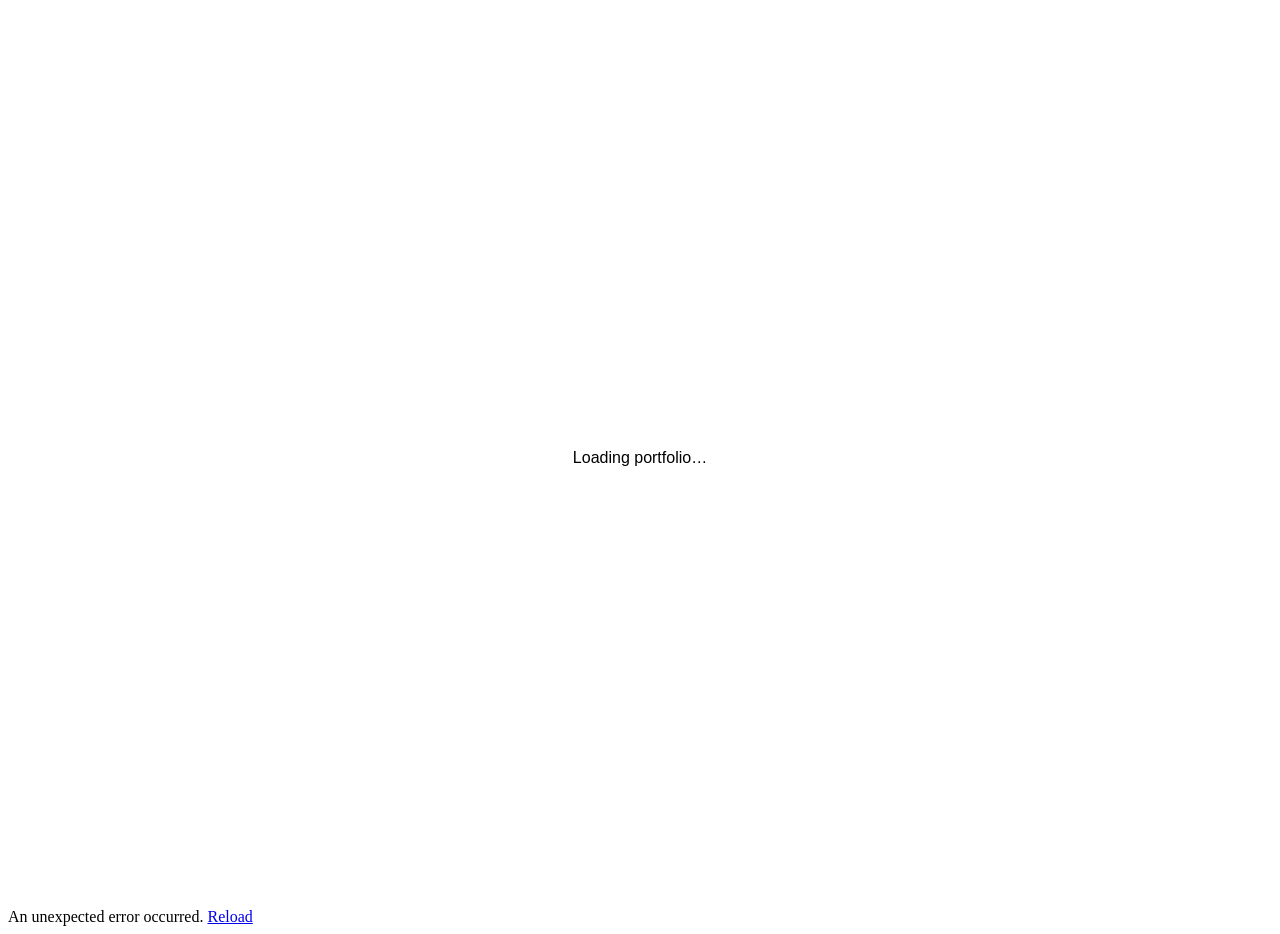
==== RohitPortfolio.Blazor/wwwroot/index.html @ e98bd529 "Update portfolio shell metadata" ====
<!DOCTYPE html>
<html lang="en">
<head>
    <meta charset="utf-8" />
    <meta name="viewport" content="width=device-width, initial-scale=1.0" />
    <meta name="description" content="Portfolio of Rohit Suryaa Saravanan, Software Developer and Data Scientist building reliable software and intelligent data systems." />
    <base href="/" />
    <link rel="stylesheet" href="css/app.css" />
    <link rel="icon" type="image/svg+xml" href="rss_logo.svg" />
    <title>Rohit Suryaa Saravanan — Software Developer & Data Scientist</title>
</head>
<body>
    <div id="app">
        <div style="min-height:100vh;display:grid;place-items:center;font-family:sans-serif">Loading portfolio…</div>
    </div>
    <div id="blazor-error-ui">An unexpected error occurred. <a href="." class="reload">Reload</a></div>
    <script src="js/portfolio.js"></script>
    <script src="_framework/blazor.webassembly.js"></script>
</body>
</html>
---- RohitPortfolio.Blazor/wwwroot/css/app.css ----
@import url('https://fonts.googleapis.com/css2?family=DM+Mono:wght@300;400;500&family=Manrope:wght@300;400;500;600;700;800&family=Playfair+Display:ital,wght@1,600&display=swap');

:root {
    --bg: #f2f0e9;
    --surface: #e8e5dc;
    --surface-2: #faf9f5;
    --ink: #121512;
    --ink-2: #515851;
    --muted: #7c837c;
    --line: rgba(18,21,18,.14);
    --lime: #b9ff45;
    --green: #143f2a;
    --orange: #ff734d;
    --blue: #4d79ff;
    --shadow: 0 24px 80px rgba(22, 29, 23, .12);
    --sans: 'Manrope', sans-serif;
    --mono: 'DM Mono', monospace;
    --serif: 'Playfair Display', serif;
}

[data-theme="dark"] {
    --bg: #0c0f0d;
    --surface: #151a16;
    --surface-2: #101411;
    --ink: #edf2eb;
    --ink-2: #adb7ae;
    --muted: #717c72;
    --line: rgba(237,242,235,.13);
    --green: #b9ff45;
    --shadow: 0 24px 90px rgba(0,0,0,.45);
}

* { box-sizing: border-box; margin: 0; padding: 0; }
html { scroll-behavior: smooth; scroll-padding-top: 88px; }
body { overflow-x: hidden; background: var(--bg); color: var(--ink); font-family: var(--sans); line-height: 1.6; transition: background .35s, color .35s; }
button, input { font: inherit; }
button, a { -webkit-tap-highlight-color: transparent; }
a { color: inherit; }
::selection { background: var(--lime); color: #111; }
.skip-link { position: fixed; z-index: 9999; top: -60px; left: 20px; padding: .7rem 1rem; background: var(--lime); color: #111; transition: top .2s; }
.skip-link:focus { top: 20px; }
.scroll-progress { position: fixed; z-index: 1000; inset: 0 0 auto; height: 2px; background: transparent; }
.scroll-progress span { display: block; width: 0; height: 100%; background: var(--lime); }
.cursor-glow { position: fixed; z-index: -1; width: 520px; height: 520px; border-radius: 50%; pointer-events: none; background: radial-gradient(circle, rgba(185,255,69,.11), transparent 67%); transform: translate(-50%,-50%); transition: opacity .25s; }

nav {
    position: fixed; z-index: 900; top: 14px; left: 50%; transform: translateX(-50%);
    width: min(calc(100% - 32px), 1320px); min-height: 62px; display: flex; align-items: center;
    justify-content: space-between; padding: .55rem .65rem .55rem 1.2rem; border: 1px solid var(--line);
    border-radius: 100px; background: color-mix(in srgb, var(--bg) 78%, transparent);
    box-shadow: 0 10px 35px rgba(0,0,0,.06); backdrop-filter: blur(20px);
}
.nav-logo { display: flex; align-items: center; gap: .25rem; font: 700 1.05rem var(--mono); text-decoration: none; }
.logo-dot { width: 7px; height: 7px; border-radius: 50%; background: var(--lime); box-shadow: 0 0 0 4px rgba(185,255,69,.18); }
.nav-links { display: flex; align-items: center; gap: .25rem; list-style: none; }
.nav-links a { display: block; padding: .55rem .8rem; border-radius: 99px; color: var(--ink-2); font: 400 .72rem var(--mono); text-decoration: none; text-transform: uppercase; letter-spacing: .04em; transition: .2s; }
.nav-links a:hover, .nav-links a.active { background: var(--surface); color: var(--ink); }
.nav-actions { display: flex; gap: .35rem; align-items: center; }
.icon-button, .mobile-menu-button {
    min-width: 42px; height: 42px; border: 1px solid var(--line); border-radius: 50%; background: var(--surface-2);
    color: var(--ink); cursor: pointer; display: grid; place-items: center; font: 500 .72rem var(--mono); transition: .2s;
}
.icon-button:hover { transform: translateY(-2px); border-color: var(--ink); }
.command-trigger { width: auto; border-radius: 30px; padding: 0 .75rem; display: flex; gap: .35rem; }
.command-trigger kbd { color: var(--muted); font: .65rem var(--mono); }
.mobile-menu-button { display: none; position: relative; }
.mobile-menu-button span { position: absolute; width: 16px; height: 1px; background: currentColor; transform: translateY(-3px); transition: .2s; }
.mobile-menu-button span:last-child { transform: translateY(3px); }

section { position: relative; }
.section-shell { width: min(100%, 1440px); margin: auto; padding: 9rem clamp(1.4rem, 5vw, 5rem); border-top: 1px solid var(--line); }
.section-number { position: absolute; top: 2.2rem; right: clamp(1.4rem,5vw,5rem); color: var(--muted); font: 400 .75rem var(--mono); }
.section-number::before { content: '/'; color: var(--lime); }
.section-label, .eyebrow { color: var(--ink-2); font: 500 .7rem var(--mono); letter-spacing: .1em; text-transform: uppercase; }
.section-intro { display: flex; align-items: end; justify-content: space-between; gap: 2rem; margin-bottom: 4.5rem; }
.section-intro h2 { margin-top: .9rem; }
h1, h2, h3 { letter-spacing: -.055em; }
h2 { font-size: clamp(2.6rem, 6vw, 6.2rem); font-weight: 500; line-height: .98; }
h2 em { color: var(--green); font-family: var(--serif); font-weight: 600; }

#hero {
    width: min(100%, 1440px); min-height: 100svh; margin: auto; padding: 9rem clamp(1.4rem,5vw,5rem) 4rem;
    display: grid; grid-template-columns: 1.05fr .95fr; align-items: center; gap: clamp(2rem,5vw,6rem);
}
.hero-noise { position: absolute; inset: 0; pointer-events: none; opacity: .18; background-image: url("data:image/svg+xml,%3Csvg viewBox='0 0 180 180' xmlns='http://www.w3.org/2000/svg'%3E%3Cfilter id='n'%3E%3CfeTurbulence type='fractalNoise' baseFrequency='.9' numOctaves='2' stitchTiles='stitch'/%3E%3C/filter%3E%3Crect width='100%25' height='100%25' filter='url(%23n)' opacity='.12'/%3E%3C/svg%3E"); }
.eyebrow { display: flex; align-items: center; gap: .65rem; margin-bottom: 1.6rem; }
.eyebrow i, .status-line i { width: 7px; height: 7px; border-radius: 50%; background: var(--lime); box-shadow: 0 0 0 5px rgba(185,255,69,.15); animation: pulse 2s infinite; }
@keyframes pulse { 50% { box-shadow: 0 0 0 9px rgba(185,255,69,0); } }
h1 { max-width: 850px; font-size: clamp(3.4rem, 6.3vw, 7.2rem); font-weight: 600; line-height: .91; }
.outline-text { display: block; color: transparent; -webkit-text-stroke: 1.5px var(--ink); }
.hero-sub { max-width: 650px; margin: 2rem 0 2.2rem; color: var(--ink-2); font-size: clamp(1rem,1.5vw,1.25rem); line-height: 1.75; }
.hero-cta { display: flex; align-items: center; flex-wrap: wrap; gap: 1.2rem; }
.btn-primary, .btn-outline, .btn-quiet {
    display: inline-flex; align-items: center; justify-content: space-between; gap: 1.5rem; border: 0; cursor: pointer;
    text-decoration: none; font: 500 .79rem var(--mono); text-transform: uppercase; letter-spacing: .04em;
}
.btn-primary { min-width: 225px; padding: 1rem 1.1rem 1rem 1.35rem; border-radius: 4px; background: var(--ink); color: var(--bg); }
.btn-primary span { font-size: 1.15rem; }
.btn-outline { padding: .9rem 1.25rem; border: 1px solid var(--line); border-radius: 4px; background: transparent; color: var(--ink); }
.btn-quiet { padding: .8rem 0; border-bottom: 1px solid var(--ink); color: var(--ink); }
.hero-meta { display: flex; flex-wrap: wrap; gap: 1.5rem 2.5rem; margin-top: 4rem; color: var(--muted); font: .66rem var(--mono); text-transform: uppercase; }
.hero-meta span { display: grid; gap: .15rem; }
.hero-meta strong { color: var(--ink); font-size: .85rem; }
.hero-stage { position: relative; max-width: 610px; margin-left: auto; border: 1px solid var(--line); border-radius: 16px; background: var(--surface-2); box-shadow: var(--shadow); transform-style: preserve-3d; }
.stage-chrome { height: 48px; display: flex; align-items: center; gap: 7px; padding: 0 1rem; border-bottom: 1px solid var(--line); }
.stage-chrome > span { width: 8px; height: 8px; border-radius: 50%; background: var(--line); }
.stage-chrome > span:first-child { background: var(--orange); }
.stage-chrome small { margin-left: auto; color: var(--muted); font: .63rem var(--mono); }
.stage-grid { display: grid; grid-template-columns: .9fr 1.1fr; min-height: 430px; }
.portrait-panel { display: flex; flex-direction: column; justify-content: space-between; padding: 1.4rem; border-right: 1px solid var(--line); }
.portrait-frame { position: relative; overflow: hidden; aspect-ratio: .86; border-radius: 8px; background: var(--surface); filter: saturate(.75); }
.portrait-frame::after { content: ''; position: absolute; inset: 0; background: linear-gradient(180deg,transparent 65%,rgba(12,15,13,.35)); }
.portrait-frame img { width: 100%; height: 100%; object-fit: cover; object-position: 50% 18%; }
.scan-line { position: absolute; z-index: 2; left: 0; right: 0; height: 1px; background: var(--lime); box-shadow: 0 0 18px var(--lime); animation: scan 4s ease-in-out infinite; }
@keyframes scan { 0%,100% { top: 8%; opacity: 0; } 15%,85% { opacity: .8; } 50% { top: 88%; } }
.status-line { display: flex; align-items: center; gap: .6rem; padding-top: 1rem; color: var(--muted); font: .62rem var(--mono); }
.data-panel { padding: 2rem 1.5rem; color: var(--green); }
.data-label { color: var(--muted); font: .62rem var(--mono); }
.data-panel > strong { display: inline-block; margin-top: 1rem; font-size: clamp(4rem,7vw,6rem); line-height: 1; letter-spacing: -.08em; }
.data-panel > b { font: 400 1rem var(--mono); }
.data-panel svg { width: 100%; overflow: visible; margin: 1.2rem 0 1.6rem; }
.chart-area { fill: url(#chartFill); }
.chart-line { fill: none; stroke: currentColor; stroke-width: 2; stroke-dasharray: 430; stroke-dashoffset: 430; animation: draw 2.2s .4s ease forwards; }
@keyframes draw { to { stroke-dashoffset: 0; } }
.data-row { display: flex; justify-content: space-between; padding: .7rem 0; border-top: 1px solid var(--line); color: var(--muted); font: .65rem var(--mono); }
.data-row strong { color: var(--ink); }
.floating-chip { position: absolute; z-index: 3; padding: .55rem .75rem; border: 1px solid var(--line); border-radius: 4px; background: color-mix(in srgb,var(--surface-2) 88%,transparent); box-shadow: 0 8px 22px rgba(0,0,0,.09); backdrop-filter: blur(8px); font: .63rem var(--mono); animation: float 4s ease-in-out infinite; }
.chip-one { top: 14%; left: -7%; }
.chip-two { right: -7%; bottom: 25%; animation-delay: -1.5s; }
.chip-three { left: 21%; bottom: -4%; animation-delay: -2.4s; }
@keyframes float { 50% { transform: translateY(-9px) rotate(1deg); } }
.scroll-cue { position: absolute; bottom: 2rem; left: clamp(1.4rem,5vw,5rem); display: flex; align-items: center; gap: .8rem; color: var(--muted); text-decoration: none; font: .62rem var(--mono); text-transform: uppercase; }
.scroll-cue span { width: 42px; height: 1px; background: var(--line); position: relative; overflow: hidden; }
.scroll-cue span::after { content: ''; position: absolute; inset: 0; background: var(--ink); animation: cue 2s infinite; }
@keyframes cue { from { transform: translateX(-100%); } to { transform: translateX(100%); } }

.about-layout { display: grid; grid-template-columns: 1.1fr .9fr; gap: clamp(3rem,8vw,9rem); }
.about-statement p { max-width: 760px; font-size: clamp(1.3rem,2.5vw,2.15rem); line-height: 1.45; letter-spacing: -.025em; }
.about-statement p + p { margin-top: 2rem; color: var(--ink-2); font-size: clamp(1rem,1.5vw,1.2rem); }
.principles article { display: grid; grid-template-columns: 38px 1fr; gap: 1rem; padding: 1.5rem 0; border-top: 1px solid var(--line); }
.principles article > span { color: var(--muted); font: .67rem var(--mono); }
.principles h3 { font-size: 1.15rem; margin-bottom: .4rem; }
.principles p { color: var(--ink-2); font-size: .9rem; }

.work-section { background: var(--surface-2); }
.filter-tabs { display: flex; gap: .3rem; flex-wrap: wrap; }
.filter-tabs button { padding: .6rem .8rem; border: 1px solid var(--line); border-radius: 30px; background: transparent; color: var(--ink-2); cursor: pointer; font: .65rem var(--mono); text-transform: uppercase; }
.filter-tabs button.active { background: var(--ink); color: var(--bg); border-color: var(--ink); }
.project-list { display: grid; gap: 1.2rem; }
.project-card { display: grid; grid-template-columns: minmax(270px,.8fr) 1.2fr; min-height: 430px; overflow: hidden; border: 1px solid var(--line); border-radius: 12px; background: var(--bg); transition: transform .35s, box-shadow .35s; transform-style: preserve-3d; }
.project-card:hover { box-shadow: var(--shadow); }
.project-visual { position: relative; overflow: hidden; min-height: 360px; display: grid; place-content: center; color: #111; isolation: isolate; }
.project-index { position: absolute; z-index: 4; top: 1rem; left: 1rem; font: .7rem var(--mono); }
.project-visual > strong { z-index: 3; font-size: clamp(3.5rem,7vw,7rem); line-height: .9; letter-spacing: -.08em; }
.project-visual > small { z-index: 3; margin-top: .7rem; text-align: center; font: .65rem var(--mono); letter-spacing: .12em; }
.visual-grid { position: absolute; inset: 0; opacity: .2; background-image: linear-gradient(rgba(0,0,0,.3) 1px,transparent 1px),linear-gradient(90deg,rgba(0,0,0,.3) 1px,transparent 1px); background-size: 35px 35px; mask-image: radial-gradient(circle,#000,transparent 75%); }
.visual-orbit { position: absolute; width: 250px; height: 250px; border: 1px solid rgba(0,0,0,.35); border-radius: 50%; animation: orbit 12s linear infinite; }
.visual-orbit::after { content: ''; position: absolute; width: 12px; height: 12px; top: 20px; left: 33px; border-radius: 50%; background: #111; }
.orbit-two { width: 360px; height: 360px; animation-direction: reverse; animation-duration: 18s; }
@keyframes orbit { to { transform: rotate(360deg); } }
.visual-wind { background: var(--lime); }
.visual-supply { background: #ffbc3f; }
.visual-defi { background: #8c80ff; }
.visual-attrition { background: #ff876d; }
.project-content { display: flex; flex-direction: column; padding: clamp(1.5rem,4vw,3.2rem); }
.project-kicker { color: var(--muted); font: .66rem var(--mono); text-transform: uppercase; }
.project-content h3 { margin: .7rem 0 1rem; font-size: clamp(2rem,3.4vw,3.6rem); font-weight: 500; line-height: 1; }
.project-content > p { max-width: 720px; color: var(--ink-2); font-size: 1rem; }
.project-foot { display: flex; flex-wrap: wrap; gap: .4rem; margin: 1.4rem 0; }
.project-tag { padding: .35rem .6rem; border: 1px solid var(--line); border-radius: 3px; color: var(--ink-2); font: .62rem var(--mono); }
.case-study { margin-top: auto; border-top: 1px solid var(--line); }
.case-study summary { display: flex; justify-content: space-between; padding: 1rem 0; cursor: pointer; list-style: none; font: .68rem var(--mono); text-transform: uppercase; }
.case-study summary::-webkit-details-marker { display: none; }
.case-study[open] summary span { transform: rotate(45deg); }
.case-study summary span { transition: transform .2s; }
.case-study-grid { display: grid; grid-template-columns: repeat(3,1fr); gap: 1rem; padding: 1rem 0 1.4rem; }
.case-study-grid small { color: var(--muted); font: .6rem var(--mono); text-transform: uppercase; }
.case-study-grid p { margin-top: .35rem; color: var(--ink-2); font-size: .78rem; line-height: 1.6; }
.project-links { display: flex; gap: 1.4rem; padding-top: 1rem; }
.text-link { font: .67rem var(--mono); text-transform: uppercase; text-decoration: underline; text-underline-offset: 4px; }

.lab-section { overflow: hidden; background: #101410; color: #edf2eb; }
.lab-section .section-number, .lab-section .section-label { color: #758078; }
.lab-section h2 em { color: var(--lime); }
.lab-console { display: grid; grid-template-columns: .9fr 1.1fr; border: 1px solid rgba(255,255,255,.13); border-radius: 12px; background: #151a16; box-shadow: 0 35px 100px rgba(0,0,0,.35); }
.lab-controls { padding: clamp(1.5rem,4vw,3rem); border-right: 1px solid rgba(255,255,255,.12); }
.control-heading { display: flex; justify-content: space-between; margin-bottom: 2.5rem; color: #89938a; font: .65rem var(--mono); }
.control-heading i { color: var(--lime); font-style: normal; }
.lab-controls label { display: block; margin-bottom: 2rem; }
.lab-controls label > span { display: flex; justify-content: space-between; margin-bottom: .7rem; font: .7rem var(--mono); }
.lab-controls label b { font-weight: 400; color: #adb7ae; }
.lab-controls output { color: var(--lime); }
input[type=range] { width: 100%; accent-color: var(--lime); }
.model-selector { display: grid; grid-template-columns: repeat(3,1fr); gap: .5rem; }
.model-selector button { padding: .7rem .35rem; border: 1px solid rgba(255,255,255,.14); border-radius: 4px; background: transparent; color: #89938a; cursor: pointer; font: .62rem var(--mono); }
.model-selector button.active { background: var(--lime); color: #111; border-color: var(--lime); }
.lab-output { display: grid; grid-template-columns: 230px 1fr; align-items: center; gap: clamp(1.5rem,4vw,4rem); padding: clamp(1.5rem,4vw,3rem); }
.metric-ring { --size: 220px; width: var(--size); aspect-ratio: 1; display: grid; place-items: center; border-radius: 50%; background: conic-gradient(var(--lime) calc(var(--value)*1%),rgba(255,255,255,.08) 0); position: relative; }
.metric-ring::before { content: ''; position: absolute; inset: 12px; border-radius: 50%; background: #151a16; }
.metric-ring div { position: relative; text-align: center; }
.metric-ring strong { display: block; font-size: 3.3rem; letter-spacing: -.07em; }
.metric-ring span { color: #758078; font: .6rem var(--mono); }
.metric-stack > div { display: grid; grid-template-columns: 1fr auto; gap: .5rem; margin-bottom: 1.2rem; color: #89938a; font: .62rem var(--mono); }
.metric-stack strong { color: #edf2eb; }
.metric-stack i { grid-column: 1 / -1; height: 3px; background: rgba(255,255,255,.08); position: relative; }
.metric-stack i::after { content: ''; position: absolute; inset: 0; width: var(--bar); background: var(--lime); transition: width .3s; }
.metric-stack i.risk::after { background: var(--orange); }
.lab-insight { grid-column: 1 / -1; padding: 1rem; border-left: 2px solid var(--lime); background: rgba(185,255,69,.05); color: #adb7ae; font: .7rem/1.7 var(--mono); }

.experience-grid { display: grid; grid-template-columns: .9fr 1.1fr; gap: clamp(2rem,6vw,7rem); }
.experience-card { padding: 2rem; border: 1px solid var(--line); border-radius: 10px; background: var(--surface-2); }
.experience-date { color: var(--muted); font: .68rem var(--mono); }
.experience-card h3 { margin: 1.4rem 0 .2rem; font-size: clamp(2rem,3.4vw,3.2rem); }
.experience-card > a { color: var(--green); font: .7rem var(--mono); }
.experience-card > p { margin: 1.5rem 0; color: var(--ink-2); }
.impact-row { display: flex; flex-wrap: wrap; gap: .4rem; }
.impact-row span { padding: .35rem .55rem; background: var(--surface); font: .62rem var(--mono); }
.tool-cloud { display: grid; gap: 1.3rem; }
.tool-group { display: grid; grid-template-columns: 130px 1fr; gap: 1rem; padding-bottom: 1.3rem; border-bottom: 1px solid var(--line); }
.tool-group > span { color: var(--muted); font: .62rem var(--mono); }
.tool-group > div { display: flex; flex-wrap: wrap; gap: .5rem; }
.tool-group b { font-size: clamp(.9rem,1.4vw,1.15rem); font-weight: 500; }
.tool-group b:not(:last-child)::after { content: '·'; margin-left: .5rem; color: var(--lime); }

.education-section { background: var(--surface-2); }
.education-timeline article { display: grid; grid-template-columns: 180px 1fr auto; align-items: center; gap: 1rem; padding: 1.5rem 0; border-top: 1px solid var(--line); }
.education-timeline time, .education-timeline article > span { color: var(--muted); font: .68rem var(--mono); }
.education-timeline h3 { font-size: clamp(1.3rem,2.3vw,2rem); font-weight: 500; }
.education-timeline p { color: var(--ink-2); font-size: .9rem; }
.credential-marquee { overflow: hidden; margin: 5rem calc(clamp(1.4rem,5vw,5rem) * -1) -9rem; padding: 1.1rem 0; border-top: 1px solid var(--line); border-bottom: 1px solid var(--line); }
.credential-marquee > div { width: max-content; display: flex; animation: marquee 24s linear infinite; }
.credential-marquee span { margin-right: 3rem; font-size: 1rem; white-space: nowrap; }
.credential-marquee i { color: var(--lime); font-style: normal; margin-right: 1rem; }
@keyframes marquee { to { transform: translateX(-50%); } }

.contact-section { overflow: hidden; min-height: 85vh; display: grid; place-items: center; padding: 8rem 1.4rem; background: #b9ff45; color: #101410; text-align: center; }
.contact-orb { position: absolute; width: min(70vw,900px); aspect-ratio: 1; border: 1px solid rgba(0,0,0,.15); border-radius: 50%; }
.contact-orb::before, .contact-orb::after { content: ''; position: absolute; inset: 12%; border: inherit; border-radius: inherit; }
.contact-orb::after { inset: 25%; }
.contact-inner { position: relative; max-width: 1050px; }
.contact-section .section-label { color: rgba(0,0,0,.58); }
.contact-section h2 { margin: 1rem 0 1.5rem; font-size: clamp(3.3rem,8vw,8.5rem); }
.contact-section h2 em { color: #101410; }
.contact-section p { max-width: 620px; margin: auto; font-size: 1.05rem; }
.contact-role-list { display: flex; justify-content: center; flex-wrap: wrap; gap: .45rem; margin: 1.4rem 0 0; }
.contact-role-list span { padding: .4rem .65rem; border: 1px solid rgba(0,0,0,.23); border-radius: 3px; font: .62rem var(--mono); text-transform: uppercase; }
.contact-actions { display: flex; justify-content: center; align-items: center; flex-wrap: wrap; gap: 1rem; margin: 2.5rem 0; }
.contact-email { display: flex; gap: 2rem; padding: 1.1rem 1.4rem; border-radius: 4px; background: #101410; color: #edf2eb; text-decoration: none; font: .75rem var(--mono); }
.copy-button { padding: 1rem; border: 1px solid rgba(0,0,0,.25); background: transparent; cursor: pointer; font: .68rem var(--mono); }
.social-row { display: flex; justify-content: center; gap: 1.5rem; }
.social-row a, .social-row button { border: 0; background: transparent; cursor: pointer; color: #101410; font: .68rem var(--mono); text-decoration: underline; text-underline-offset: 4px; }
footer { display: flex; justify-content: space-between; gap: 1rem; padding: 1.5rem clamp(1.4rem,5vw,5rem); background: #101410; color: #89938a; font: .6rem var(--mono); text-transform: uppercase; }
footer a { color: #edf2eb; }

.modal-backdrop { position: fixed; z-index: 2000; inset: 0; display: grid; place-items: center; padding: 1rem; background: rgba(3,5,4,.72); backdrop-filter: blur(12px); }
.modal-actions { display: flex; justify-content: center; gap: .7rem; }
.modal-close { position: absolute; top: .8rem; right: .9rem; border: 0; background: transparent; color: var(--ink); cursor: pointer; font-size: 1.5rem; }
.command-palette { position: relative; width: min(100%,620px); overflow: hidden; border: 1px solid var(--line); border-radius: 12px; background: var(--surface-2); box-shadow: var(--shadow); }
.command-close { top: .9rem; right: 1rem; z-index: 2; }
.command-search { display: flex; align-items: center; gap: 1rem; padding: 1.2rem; border-bottom: 1px solid var(--line); }
.command-search input { width: 100%; border: 0; outline: 0; background: transparent; color: var(--ink); font-size: 1.1rem; }
.command-results { padding: .6rem; }
.command-results a { display: grid; grid-template-columns: 35px 1fr auto; align-items: center; padding: .8rem; border-radius: 7px; text-decoration: none; }
.command-results a:hover { background: var(--surface); }
.command-results strong, .command-results small { display: block; }
.command-results strong { font-size: .88rem; }
.command-results small { color: var(--muted); font-size: .7rem; }
.command-results kbd { color: var(--muted); font: .7rem var(--mono); }
.command-footer { display: block; padding: .7rem 1.2rem; border-top: 1px solid var(--line); color: var(--muted); font: .6rem var(--mono); }

.reveal { opacity: 0; transform: translateY(28px); transition: opacity .8s ease, transform .8s cubic-bezier(.2,.75,.2,1); }
.reveal.visible { opacity: 1; transform: translateY(0); }
#blazor-error-ui { display: none; }

@media (max-width: 1050px) {
    #hero { grid-template-columns: 1fr; padding-top: 9rem; }
    .hero-stage { width: min(100%,680px); margin: 1rem auto 3rem; }
    .hero-copy { text-align: center; }
    .eyebrow, .hero-cta, .hero-meta { justify-content: center; }
    .hero-sub { margin-left: auto; margin-right: auto; }
    .scroll-cue { display: none; }
    .about-layout, .experience-grid { grid-template-columns: 1fr; }
    .project-card { grid-template-columns: .75fr 1.25fr; }
}

@media (max-width: 820px) {
    .cursor-glow { display: none; }
    nav { top: 8px; width: calc(100% - 16px); }
    .command-trigger { display: none; }
    .mobile-menu-button { display: grid; }
    .nav-links { display: none; position: absolute; top: 68px; left: 0; right: 0; flex-direction: column; align-items: stretch; padding: .7rem; border: 1px solid var(--line); border-radius: 16px; background: var(--surface-2); box-shadow: var(--shadow); }
    .nav-links.open { display: flex; }
    .nav-links a { padding: .8rem 1rem; }
    .section-shell { padding-top: 7rem; padding-bottom: 7rem; }
    .section-intro { align-items: start; flex-direction: column; margin-bottom: 3rem; }
    .project-card { grid-template-columns: 1fr; }
    .project-visual { min-height: 300px; }
    .case-study-grid { grid-template-columns: 1fr; }
    .lab-console { grid-template-columns: 1fr; }
    .lab-controls { border-right: 0; border-bottom: 1px solid rgba(255,255,255,.12); }
    .lab-output { grid-template-columns: 1fr; justify-items: center; }
    .metric-stack { width: 100%; }
    .lab-insight { grid-column: auto; }
    .credential-marquee { margin-bottom: -7rem; }
}

@media (max-width: 560px) {
    .icon-button { min-width: 38px; height: 38px; }
    #hero { padding-top: 7.5rem; }
    h1 { font-size: clamp(3rem,16vw,4.8rem); }
    .stage-grid { grid-template-columns: 1fr; }
    .portrait-panel { border-right: 0; border-bottom: 1px solid var(--line); }
    .portrait-frame { max-height: 320px; }
    .floating-chip { display: none; }
    .hero-meta { display: grid; grid-template-columns: repeat(3,1fr); gap: .5rem; }
    .hero-meta span { font-size: .55rem; }
    .education-timeline article { grid-template-columns: 1fr auto; }
    .education-timeline time { grid-column: 1 / -1; }
    .tool-group { grid-template-columns: 1fr; }
    .model-selector { grid-template-columns: 1fr; }
    .metric-ring { --size: 190px; }
    .contact-actions { flex-direction: column; }
    .contact-email { width: 100%; gap: .5rem; font-size: .65rem; }
    footer { flex-direction: column; text-align: center; }
}

@media (prefers-reduced-motion: reduce) {
    *, *::before, *::after { scroll-behavior: auto !important; animation-duration: .01ms !important; animation-iteration-count: 1 !important; transition-duration: .01ms !important; }
    .reveal { opacity: 1; transform: none; }
}
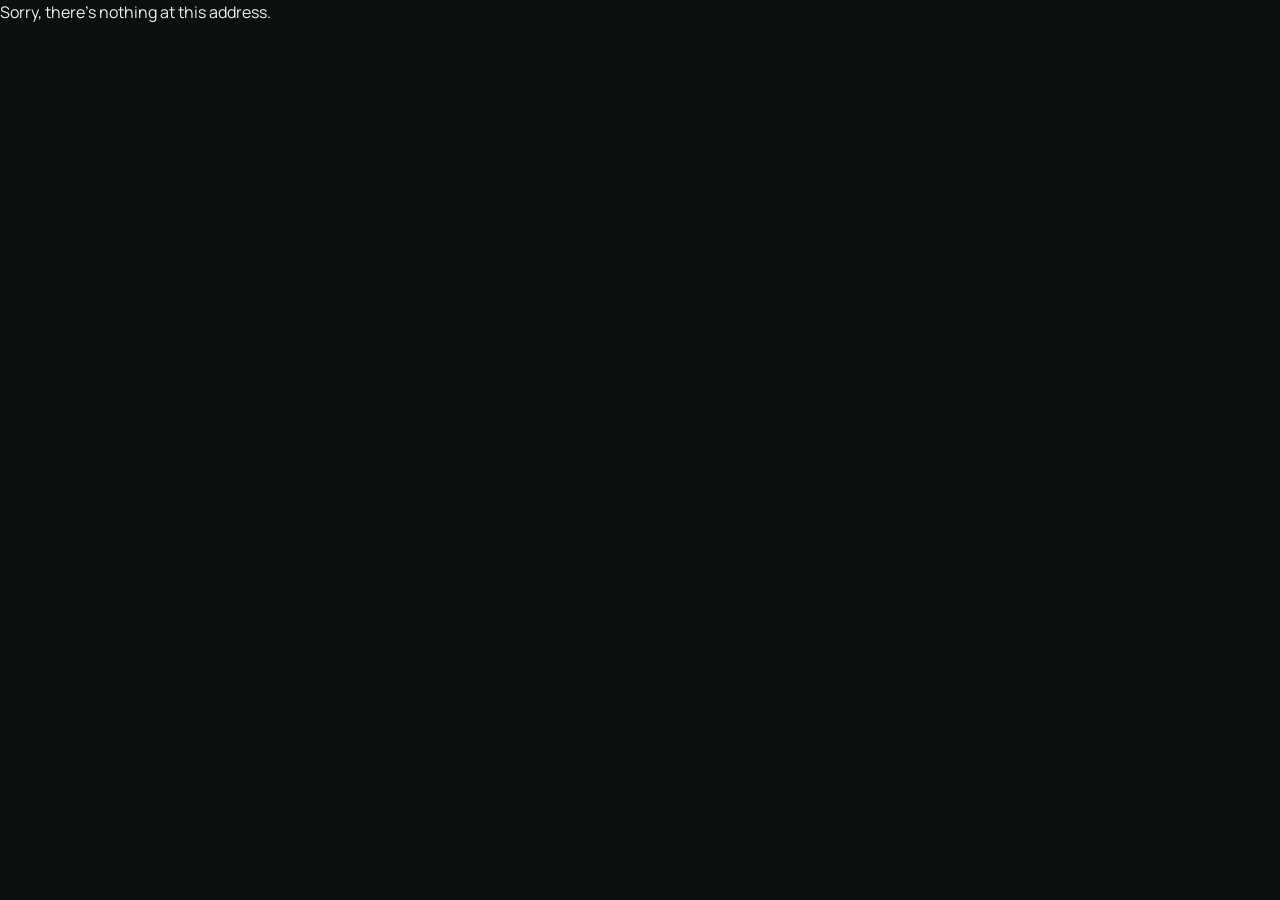
==== commit 0f2f496a: "Add SEO/link previews, EN+DE resume downloads, 3D hero, mobile polish - index.html: crawlable static" ====
--- a/RohitPortfolio.Blazor/wwwroot/index.html
+++ b/RohitPortfolio.Blazor/wwwroot/index.html
@@ -3,17 +3,171 @@
 <head>
     <meta charset="utf-8" />
     <meta name="viewport" content="width=device-width, initial-scale=1.0" />
-    <meta name="description" content="Portfolio of Rohit Suryaa Saravanan, Software Developer and Data Scientist building reliable software and intelligent data systems." />
+
+    <title>Rohit Suryaa Saravanan — Software Developer & Data Scientist</title>
+    <meta name="description" content="Rohit Suryaa Saravanan is a Software Developer and Data Scientist based in Fulda, Germany, building reliable C#/.NET software, backend systems, data products, and machine learning solutions. Open to opportunities." />
+    <meta name="author" content="Rohit Suryaa Saravanan" />
+    <meta name="keywords" content="Rohit Suryaa Saravanan, Software Developer, Data Scientist, C#, .NET, Blazor, Backend Engineer, Machine Learning, Data Engineering, Fulda, Germany" />
+    <link rel="canonical" href="https://rohitsuryaa.com/" />
+    <meta name="robots" content="index, follow" />
+    <meta name="theme-color" content="#0b0c10" />
+
+    <!-- Open Graph / Facebook / LinkedIn / WhatsApp -->
+    <meta property="og:type" content="website" />
+    <meta property="og:site_name" content="Rohit Suryaa Saravanan" />
+    <meta property="og:title" content="Rohit Suryaa Saravanan — Software Developer & Data Scientist" />
+    <meta property="og:description" content="I build reliable C#/.NET software and intelligent data systems. Software Developer & Data Scientist based in Fulda, Germany — open to opportunities." />
+    <meta property="og:url" content="https://rohitsuryaa.com/" />
+    <meta property="og:image" content="https://rohitsuryaa.com/og-image.png" />
+    <meta property="og:image:secure_url" content="https://rohitsuryaa.com/og-image.png" />
+    <meta property="og:image:type" content="image/png" />
+    <meta property="og:image:width" content="1200" />
+    <meta property="og:image:height" content="630" />
+    <meta property="og:image:alt" content="Rohit Suryaa Saravanan — Software Developer & Data Scientist" />
+    <meta property="og:locale" content="en_US" />
+    <meta property="og:locale:alternate" content="de_DE" />
+
+    <!-- Twitter -->
+    <meta name="twitter:card" content="summary_large_image" />
+    <meta name="twitter:title" content="Rohit Suryaa Saravanan — Software Developer & Data Scientist" />
+    <meta name="twitter:description" content="I build reliable C#/.NET software and intelligent data systems. Based in Fulda, Germany — open to opportunities." />
+    <meta name="twitter:image" content="https://rohitsuryaa.com/og-image.png" />
+    <meta name="twitter:image:alt" content="Rohit Suryaa Saravanan — Software Developer & Data Scientist" />
+
     <base href="/" />
     <link rel="stylesheet" href="css/app.css" />
     <link rel="icon" type="image/svg+xml" href="rss_logo.svg" />
-    <title>Rohit Suryaa Saravanan — Software Developer & Data Scientist</title>
+    <link rel="apple-touch-icon" href="icon-192.png" />
+    <link rel="manifest" href="site.webmanifest" />
+
+    <!-- Structured data: crawlers and search engines read this even though the app renders client-side -->
+    <script type="application/ld+json">
+    {
+      "@context": "https://schema.org",
+      "@type": "Person",
+      "name": "Rohit Suryaa Saravanan",
+      "alternateName": "Rohit Suryaa",
+      "url": "https://rohitsuryaa.com/",
+      "image": "https://rohitsuryaa.com/og-image.png",
+      "jobTitle": "Software Developer & Data Scientist",
+      "email": "mailto:rohitsuryaas21@gmail.com",
+      "description": "Software Developer and Data Scientist building reliable C#/.NET software, backend systems, data products, and machine learning solutions.",
+      "knowsLanguage": ["en", "de"],
+      "address": {
+        "@type": "PostalAddress",
+        "addressLocality": "Fulda",
+        "addressCountry": "Germany"
+      },
+      "alumniOf": [
+        {
+          "@type": "CollegeOrUniversity",
+          "name": "Hochschule Fulda",
+          "description": "MSc Data Science"
+        },
+        {
+          "@type": "CollegeOrUniversity",
+          "name": "SRM University",
+          "description": "BTech Big Data Computer Science"
+        }
+      ],
+      "knowsAbout": ["C#", ".NET", "Blazor", "Backend Engineering", "Data Engineering", "Machine Learning", "XGBoost", "Time Series", "REST APIs", "SQL", "Azure"],
+      "sameAs": [
+        "https://github.com/srohitsuryaa21",
+        "https://www.linkedin.com/in/rohit-suryaa-saravanan-197b33303/"
+      ]
+    }
+    </script>
+
+    <style>
+        /* Self-contained styling for the pre-Blazor / no-JS / crawler fallback.
+           Kept inline so it renders correctly even before app.css or the WASM runtime load. */
+        .app-fallback{min-height:100vh;margin:0 auto;max-width:760px;padding:64px 28px;
+            font-family:-apple-system,BlinkMacSystemFont,"Segoe UI",Roboto,Helvetica,Arial,sans-serif;
+            color:#e8eaee;background:#0b0c10;line-height:1.55;box-sizing:border-box}
+        .app-fallback a{color:#6cddb6;text-decoration:none}
+        .app-fallback a:hover{text-decoration:underline}
+        .app-fallback__eyebrow{font-size:13px;letter-spacing:.12em;text-transform:uppercase;color:#6cddb6;margin:0 0 14px}
+        .app-fallback h1{font-size:40px;line-height:1.1;margin:0 0 6px;font-weight:800;letter-spacing:-.02em}
+        .app-fallback__role{font-size:18px;color:#c4c8d2;margin:0 0 18px;font-weight:600}
+        .app-fallback__bio{font-size:16px;color:#9aa0ac;margin:0 0 26px}
+        .app-fallback h2{font-size:13px;letter-spacing:.1em;text-transform:uppercase;color:#7d838f;margin:30px 0 10px}
+        .app-fallback ul{margin:0;padding-left:18px;color:#aeb3bd;font-size:15px}
+        .app-fallback li{margin:0 0 7px}
+        .app-fallback__links{display:flex;flex-wrap:wrap;gap:18px;margin-top:30px;font-size:15px;font-weight:600}
+        .app-fallback__spinner{width:26px;height:26px;border-radius:50%;margin:8px 0 10px;
+            border:2px solid rgba(108,221,182,.25);border-top-color:#6cddb6;animation:rss-spin .8s linear infinite}
+        .app-fallback__loading{font-size:13px;color:#6a707c;margin:0}
+        @keyframes rss-spin{to{transform:rotate(360deg)}}
+        @media (prefers-reduced-motion:reduce){.app-fallback__spinner{animation:none}}
+    </style>
 </head>
 <body>
     <div id="app">
-        <div style="min-height:100vh;display:grid;place-items:center;font-family:sans-serif">Loading portfolio…</div>
+        <!--
+            The content below is shown while the Blazor WebAssembly app loads, and is what
+            search-engine crawlers and link-preview bots (LinkedIn, Slack, WhatsApp) see, since
+            they do not execute the WebAssembly runtime. Blazor replaces it once the app boots.
+        -->
+        <div class="app-fallback" role="status" aria-live="polite">
+            <header>
+                <p class="app-fallback__eyebrow">Based in Fulda · Open to opportunities</p>
+                <h1>Rohit Suryaa Saravanan</h1>
+                <p class="app-fallback__role">Software Developer &amp; Data Scientist</p>
+                <p class="app-fallback__bio">
+                    I build reliable software and intelligent data systems. Software Developer and
+                    Data Scientist with 1+ year of professional experience building backend systems,
+                    data products, machine learning solutions, and modern .NET applications. Currently
+                    pursuing an MSc in Data Science at Hochschule Fulda, Germany.
+                </p>
+                <div class="app-fallback__spinner" aria-hidden="true"></div>
+                <p class="app-fallback__loading">Loading the interactive portfolio…</p>
+            </header>
+
+            <section>
+                <h2>Selected work</h2>
+                <ul>
+                    <li><a href="https://github.com/srohitsuryaa21/windmill-pitch-prediction" rel="noopener">Windmill Pitch Prediction</a> — IEEE-published adaptive ML system, 96% accuracy, +21% power output.</li>
+                    <li><a href="https://github.com/srohitsuryaa21/supply-chain-forecasting" rel="noopener">Supply Chain Intelligence</a> — Analytics pipeline over 100,000+ e-commerce transactions.</li>
+                    <li><a href="https://github.com/srohitsuryaa21/defi_Farmer_Platform" rel="noopener">DeFi Farmer Platform</a> — IEEE-published Ethereum/Solidity agricultural finance system.</li>
+                    <li><a href="https://github.com/srohitsuryaa21/employee-attrition-prediction" rel="noopener">Employee Attrition Prediction</a> — Explainable HR classification model.</li>
+                    <li><a href="https://github.com/srohitsuryaa21/embedded-vehicle-control" rel="noopener">Embedded Vehicle Control Demonstrator</a> — ESP32 safety-state controller with HMI and CAN simulation.</li>
+                </ul>
+            </section>
+
+            <section>
+                <h2>Skills</h2>
+                <p style="color:#aeb3bd;font-size:15px;margin:0">C#, .NET, Blazor, Java, Spring Boot, REST APIs, Python, Pandas, Scikit-learn, XGBoost, TensorFlow, PostgreSQL, MySQL, MongoDB, SQL, Azure, Docker, CI/CD, Git, Agile.</p>
+            </section>
+
+            <nav class="app-fallback__links" aria-label="Contact and profiles">
+                <a href="mailto:rohitsuryaas21@gmail.com">rohitsuryaas21@gmail.com</a>
+                <a href="https://github.com/srohitsuryaa21" rel="noopener">GitHub</a>
+                <a href="https://www.linkedin.com/in/rohit-suryaa-saravanan-197b33303/" rel="noopener">LinkedIn</a>
+            </nav>
+        </div>
     </div>
-    <div id="blazor-error-ui">An unexpected error occurred. <a href="." class="reload">Reload</a></div>
+
+    <div id="blazor-error-ui">
+        <strong>Rohit Suryaa Saravanan</strong> — Software Developer &amp; Data Scientist.
+        The interactive view didn't load in your browser. You can still reach me directly:
+        <a href="mailto:rohitsuryaas21@gmail.com">rohitsuryaas21@gmail.com</a> ·
+        <a href="https://github.com/srohitsuryaa21" rel="noopener">GitHub</a> ·
+        <a href="https://www.linkedin.com/in/rohit-suryaa-saravanan-197b33303/" rel="noopener">LinkedIn</a>.
+        <a href="." class="reload">Reload</a>
+    </div>
+
+    <noscript>
+        <div class="app-fallback">
+            <h1>Rohit Suryaa Saravanan</h1>
+            <p class="app-fallback__role">Software Developer &amp; Data Scientist based in Fulda, Germany.</p>
+            <p class="app-fallback__bio">This portfolio is interactive and needs JavaScript. Reach me at
+                <a href="mailto:rohitsuryaas21@gmail.com">rohitsuryaas21@gmail.com</a>,
+                <a href="https://github.com/srohitsuryaa21" rel="noopener">GitHub</a>, or
+                <a href="https://www.linkedin.com/in/rohit-suryaa-saravanan-197b33303/" rel="noopener">LinkedIn</a>.
+            </p>
+        </div>
+    </noscript>
+
     <script src="js/portfolio.js"></script>
     <script src="_framework/blazor.webassembly.js"></script>
 </body>
--- a/RohitPortfolio.Blazor/wwwroot/css/app.css
+++ b/RohitPortfolio.Blazor/wwwroot/css/app.css
@@ -83,6 +83,10 @@
     display: grid; grid-template-columns: 1.05fr .95fr; align-items: center; gap: clamp(2rem,5vw,6rem);
 }
 .hero-noise { position: absolute; inset: 0; pointer-events: none; opacity: .18; background-image: url("data:image/svg+xml,%3Csvg viewBox='0 0 180 180' xmlns='http://www.w3.org/2000/svg'%3E%3Cfilter id='n'%3E%3CfeTurbulence type='fractalNoise' baseFrequency='.9' numOctaves='2' stitchTiles='stitch'/%3E%3C/filter%3E%3Crect width='100%25' height='100%25' filter='url(%23n)' opacity='.12'/%3E%3C/svg%3E"); }
+.hero-particles { position: absolute; inset: 0; width: 100%; height: 100%; pointer-events: none; z-index: 1; opacity: 0; transition: opacity 1.1s ease; }
+.hero-particles.is-live { opacity: .72; }
+#hero > .hero-copy, #hero > .hero-stage, #hero > .scroll-cue { position: relative; z-index: 2; }
+@media (max-width: 819px) { .hero-particles { display: none; } }
 .eyebrow { display: flex; align-items: center; gap: .65rem; margin-bottom: 1.6rem; }
 .eyebrow i, .status-line i { width: 7px; height: 7px; border-radius: 50%; background: var(--lime); box-shadow: 0 0 0 5px rgba(185,255,69,.15); animation: pulse 2s infinite; }
 @keyframes pulse { 50% { box-shadow: 0 0 0 9px rgba(185,255,69,0); } }
@@ -98,6 +102,9 @@
 .btn-primary span { font-size: 1.15rem; }
 .btn-outline { padding: .9rem 1.25rem; border: 1px solid var(--line); border-radius: 4px; background: transparent; color: var(--ink); }
 .btn-quiet { padding: .8rem 0; border-bottom: 1px solid var(--ink); color: var(--ink); }
+.hero-nudge { width: fit-content; display: inline-flex; align-items: center; gap: .7rem; margin-top: 1.25rem; padding: .65rem .85rem; border: 1px solid color-mix(in srgb, var(--lime) 35%, var(--line)); border-radius: 999px; background: color-mix(in srgb, var(--lime) 9%, transparent); color: var(--ink); text-decoration: none; font: .68rem var(--mono); text-transform: uppercase; letter-spacing: .03em; }
+.hero-nudge span { width: 8px; height: 8px; border-radius: 50%; background: var(--lime); box-shadow: 0 0 0 0 rgba(185,255,69,.45); animation: nudgePulse 1.7s infinite; }
+@keyframes nudgePulse { 70% { box-shadow: 0 0 0 10px rgba(185,255,69,0); } 100% { box-shadow: 0 0 0 0 rgba(185,255,69,0); } }
 .hero-meta { display: flex; flex-wrap: wrap; gap: 1.5rem 2.5rem; margin-top: 4rem; color: var(--muted); font: .66rem var(--mono); text-transform: uppercase; }
 .hero-meta span { display: grid; gap: .15rem; }
 .hero-meta strong { color: var(--ink); font-size: .85rem; }
@@ -146,7 +153,49 @@
 .filter-tabs { display: flex; gap: .3rem; flex-wrap: wrap; }
 .filter-tabs button { padding: .6rem .8rem; border: 1px solid var(--line); border-radius: 30px; background: transparent; color: var(--ink-2); cursor: pointer; font: .65rem var(--mono); text-transform: uppercase; }
 .filter-tabs button.active { background: var(--ink); color: var(--bg); border-color: var(--ink); }
-.project-list { display: grid; gap: 1.2rem; }
+.project-stack-shell { position: relative; }
+.project-stack-topline { display: flex; align-items: center; justify-content: space-between; gap: 1rem; margin-bottom: 1rem; }
+.project-stack-topline span { display: block; color: var(--muted); font: .62rem var(--mono); text-transform: uppercase; letter-spacing: .08em; }
+.project-stack-topline strong { display: block; max-width: min(720px,70vw); margin-top: .2rem; font-size: clamp(1.35rem,2vw,1.9rem); font-weight: 500; letter-spacing: -.04em; white-space: nowrap; overflow: hidden; text-overflow: ellipsis; }
+.project-stack-actions { display: flex; align-items: center; gap: .9rem; flex-wrap: wrap; justify-content: flex-end; }
+.project-stack-link { padding: .68rem .82rem; border: 1px solid var(--line); border-radius: 4px; color: var(--ink); background: var(--bg); font: .64rem var(--mono); text-transform: uppercase; text-decoration: none; transition: .2s; }
+.project-stack-link:hover { transform: translateY(-2px); border-color: var(--ink); box-shadow: 0 10px 24px rgba(0,0,0,.08); }
+.project-stack-controls { display: flex; align-items: center; gap: .55rem; }
+.project-stack-controls span { min-width: 52px; text-align: center; color: var(--muted); font: .66rem var(--mono); }
+.project-stack-controls button {
+    width: 46px; height: 46px; border: 1px solid var(--line); border-radius: 50%; background: var(--bg);
+    color: var(--ink); cursor: pointer; display: grid; place-items: center; font-size: 1.6rem; line-height: 1; transition: .2s;
+}
+.project-stack-controls button:hover { transform: translateY(-2px); border-color: var(--ink); box-shadow: 0 10px 24px rgba(0,0,0,.08); }
+.project-stack {
+    --card-width: min(100%, 980px);
+    --drag: 0;
+    position: relative; min-height: 560px; display: grid; place-items: center; overflow: hidden;
+    border: 1px solid color-mix(in srgb, var(--line) 75%, transparent); border-radius: 18px;
+    background: radial-gradient(circle at 50% 18%, color-mix(in srgb, var(--lime) 8%, transparent), transparent 34%);
+    perspective: 1500px; cursor: grab; touch-action: pan-y; user-select: none;
+}
+.project-stack.dragging { cursor: grabbing; }
+.project-stack-card {
+    position: absolute; width: var(--card-width); max-width: calc(100% - 3rem);
+    transform:
+        translateX(calc((var(--offset) * 150px) + (var(--drag) * -42px)))
+        translateY(calc(var(--distance) * 18px))
+        translateZ(calc(var(--distance) * -120px))
+        scale(calc(1 - (var(--distance) * .075)))
+        rotateY(calc(var(--offset) * -7deg));
+    opacity: calc(1 - (var(--distance) * .16)); filter: saturate(calc(1 - (var(--distance) * .12)));
+    pointer-events: none; transition: transform .42s cubic-bezier(.2,.78,.2,1), opacity .3s ease, filter .3s ease;
+}
+.project-stack-card.active { pointer-events: auto; }
+.project-stack-card.is-left { transform-origin: right center; }
+.project-stack-card.is-right { transform-origin: left center; }
+.project-stack-card.is-hidden { opacity: 0; pointer-events: none; }
+.project-stack-card.active .project-card { box-shadow: var(--shadow); }
+.project-stack-card:not(.active) .project-card { box-shadow: 0 18px 60px rgba(0,0,0,.12); }
+.project-stack-dots { display: flex; justify-content: center; gap: .45rem; margin-top: 1rem; }
+.project-stack-dots button { width: 9px; height: 9px; border: 0; border-radius: 50%; background: var(--line); cursor: pointer; transition: .2s; }
+.project-stack-dots button.active { width: 28px; border-radius: 999px; background: var(--ink); }
 .project-card { display: grid; grid-template-columns: minmax(270px,.8fr) 1.2fr; min-height: 430px; overflow: hidden; border: 1px solid var(--line); border-radius: 12px; background: var(--bg); transition: transform .35s, box-shadow .35s; transform-style: preserve-3d; }
 .project-card:hover { box-shadow: var(--shadow); }
 .project-visual { position: relative; overflow: hidden; min-height: 360px; display: grid; place-content: center; color: #111; isolation: isolate; }
@@ -162,6 +211,8 @@
 .visual-supply { background: #ffbc3f; }
 .visual-defi { background: #8c80ff; }
 .visual-attrition { background: #ff876d; }
+.visual-vehicle { background: #72e2c8; }
+.visual-luxury { background: #d8c468; }
 .project-content { display: flex; flex-direction: column; padding: clamp(1.5rem,4vw,3.2rem); }
 .project-kicker { color: var(--muted); font: .66rem var(--mono); text-transform: uppercase; }
 .project-content h3 { margin: .7rem 0 1rem; font-size: clamp(2rem,3.4vw,3.6rem); font-weight: 500; line-height: 1; }
@@ -182,6 +233,58 @@
 .lab-section { overflow: hidden; background: #101410; color: #edf2eb; }
 .lab-section .section-number, .lab-section .section-label { color: #758078; }
 .lab-section h2 em { color: var(--lime); }
+.role-scanner { display: grid; grid-template-columns: .85fr 1.15fr; border: 1px solid rgba(255,255,255,.13); border-radius: 18px; overflow: hidden; background: radial-gradient(circle at 78% 8%, rgba(185,255,69,.13), transparent 32%), #151a16; box-shadow: 0 35px 100px rgba(0,0,0,.35); }
+.scanner-sidebar { padding: clamp(1.5rem,4vw,3rem); border-right: 1px solid rgba(255,255,255,.12); }
+.scanner-sidebar > p { margin: -1.1rem 0 2rem; color: #aab4ab; font-size: .9rem; line-height: 1.75; }
+.role-options { display: grid; gap: .7rem; }
+.role-options button { display: grid; grid-template-columns: auto 1fr; gap: .1rem .75rem; align-items: center; padding: .95rem; border: 1px solid rgba(255,255,255,.12); border-radius: 12px; background: rgba(255,255,255,.025); color: #edf2eb; text-align: left; cursor: pointer; transition: transform .22s ease, border-color .22s ease, background .22s ease; }
+.role-options button:hover, .role-options button.active { transform: translateX(6px); border-color: rgba(185,255,69,.65); background: rgba(185,255,69,.09); }
+.role-options button > span { grid-row: span 2; display: grid; place-items: center; min-width: 42px; height: 42px; border-radius: 11px; background: rgba(185,255,69,.12); color: var(--lime); font: .7rem var(--mono); }
+.role-options b { font-size: .86rem; }
+.role-options small { color: #879188; font: .62rem var(--mono); text-transform: uppercase; letter-spacing: .04em; }
+.scanner-output { padding: clamp(1.5rem,4vw,3rem); }
+.fit-topline { display: grid; grid-template-columns: 210px 1fr; align-items: center; gap: clamp(1.4rem,4vw,3rem); }
+.fit-orbit { --size: 205px; width: var(--size); aspect-ratio: 1; display: grid; place-items: center; position: relative; border-radius: 50%; background: conic-gradient(var(--lime) calc(var(--value)*1%), rgba(255,255,255,.08) 0); }
+.fit-orbit::before { content: ''; position: absolute; inset: 13px; border-radius: 50%; background: #151a16; box-shadow: inset 0 0 0 1px rgba(255,255,255,.08); }
+.fit-orbit::after { content: ''; position: absolute; inset: -13px; border: 1px dashed rgba(185,255,69,.28); border-radius: 50%; animation: rotateSlow 18s linear infinite; }
+@keyframes rotateSlow { to { transform: rotate(360deg); } }
+.fit-orbit div { position: relative; text-align: center; }
+.fit-orbit strong { display: block; font-size: 3.2rem; letter-spacing: -.07em; }
+.fit-orbit span, .fit-summary > span { color: #758078; font: .62rem var(--mono); text-transform: uppercase; letter-spacing: .05em; }
+.fit-summary h3 { max-width: 520px; margin: .7rem 0 1rem; font-size: clamp(2rem,4vw,4.1rem); line-height: .95; letter-spacing: -.06em; }
+.fit-summary p { color: #aab4ab; line-height: 1.75; }
+.fit-evidence { display: grid; grid-template-columns: repeat(3,1fr); gap: .8rem; margin-top: 2rem; }
+.fit-evidence article { min-height: 145px; padding: 1rem; border: 1px solid rgba(255,255,255,.1); border-radius: 14px; background: rgba(0,0,0,.18); }
+.fit-evidence span { color: var(--lime); font: .62rem var(--mono); }
+.fit-evidence p { margin-top: 1rem; color: #dfe6dc; font-size: .82rem; line-height: 1.6; }
+.fit-stack { display: flex; flex-wrap: wrap; gap: .5rem; margin-top: 1rem; }
+.fit-stack span { padding: .45rem .65rem; border-radius: 999px; background: rgba(185,255,69,.1); color: #e7ffd0; font: .62rem var(--mono); }
+.fit-link { display: inline-flex; margin-top: 1.6rem; color: var(--lime); font: .72rem var(--mono); text-transform: uppercase; text-underline-offset: 5px; }
+:root:not([data-theme="dark"]) .lab-section { background: #f2f0e9; color: #121512; }
+:root:not([data-theme="dark"]) .lab-section .section-number,
+:root:not([data-theme="dark"]) .lab-section .section-label { color: #6d756d; }
+:root:not([data-theme="dark"]) .lab-section h2 em { color: var(--green); }
+:root:not([data-theme="dark"]) .role-scanner { border-color: rgba(18,21,18,.12); background: radial-gradient(circle at 78% 8%, rgba(38,95,64,.12), transparent 32%), #fbfaf6; box-shadow: 0 30px 90px rgba(24,31,23,.12); }
+:root:not([data-theme="dark"]) .scanner-sidebar { border-right-color: rgba(18,21,18,.12); border-bottom-color: rgba(18,21,18,.12); }
+:root:not([data-theme="dark"]) .scanner-sidebar > p,
+:root:not([data-theme="dark"]) .fit-summary p { color: #515851; }
+:root:not([data-theme="dark"]) .control-heading,
+:root:not([data-theme="dark"]) .fit-orbit span,
+:root:not([data-theme="dark"]) .fit-summary > span { color: #6d756d; }
+:root:not([data-theme="dark"]) .control-heading i,
+:root:not([data-theme="dark"]) .fit-link,
+:root:not([data-theme="dark"]) .fit-evidence span { color: var(--green); }
+:root:not([data-theme="dark"]) .role-options button { border-color: rgba(18,21,18,.12); background: rgba(18,21,18,.025); color: #121512; }
+:root:not([data-theme="dark"]) .role-options button:hover,
+:root:not([data-theme="dark"]) .role-options button.active { border-color: rgba(38,95,64,.45); background: rgba(38,95,64,.08); }
+:root:not([data-theme="dark"]) .role-options button > span { background: rgba(38,95,64,.1); color: var(--green); }
+:root:not([data-theme="dark"]) .role-options small { color: #6d756d; }
+:root:not([data-theme="dark"]) .fit-orbit { background: conic-gradient(var(--green) calc(var(--value)*1%), rgba(18,21,18,.09) 0); }
+:root:not([data-theme="dark"]) .fit-orbit::before { background: #fbfaf6; box-shadow: inset 0 0 0 1px rgba(18,21,18,.08); }
+:root:not([data-theme="dark"]) .fit-orbit::after { border-color: rgba(38,95,64,.25); }
+:root:not([data-theme="dark"]) .fit-evidence article { border-color: rgba(18,21,18,.1); background: rgba(255,255,255,.72); }
+:root:not([data-theme="dark"]) .fit-evidence p { color: #252b25; }
+:root:not([data-theme="dark"]) .fit-stack span { background: rgba(38,95,64,.09); color: #18452d; }
 .lab-console { display: grid; grid-template-columns: .9fr 1.1fr; border: 1px solid rgba(255,255,255,.13); border-radius: 12px; background: #151a16; box-shadow: 0 35px 100px rgba(0,0,0,.35); }
 .lab-controls { padding: clamp(1.5rem,4vw,3rem); border-right: 1px solid rgba(255,255,255,.12); }
 .control-heading { display: flex; justify-content: space-between; margin-bottom: 2.5rem; color: #89938a; font: .65rem var(--mono); }
@@ -249,6 +352,18 @@
 .copy-button { padding: 1rem; border: 1px solid rgba(0,0,0,.25); background: transparent; cursor: pointer; font: .68rem var(--mono); }
 .social-row { display: flex; justify-content: center; gap: 1.5rem; }
 .social-row a, .social-row button { border: 0; background: transparent; cursor: pointer; color: #101410; font: .68rem var(--mono); text-decoration: underline; text-underline-offset: 4px; }
+.resume-box { margin-top: 1.9rem; display: flex; flex-direction: column; align-items: center; gap: 1.1rem; }
+.resume-toggle { display: inline-flex; align-items: center; justify-content: center; flex-wrap: wrap; gap: .8rem; padding: 1rem 1.5rem; border: 0; border-radius: 4px; background: #101410; color: #edf2eb; cursor: pointer; font: .72rem var(--mono); text-transform: uppercase; letter-spacing: .06em; line-height: 1.35; text-align: center; transition: transform .2s, box-shadow .2s; }
+.resume-toggle:hover { transform: translateY(-2px); box-shadow: 0 14px 34px rgba(16,20,16,.3); }
+.resume-toggle:focus-visible { outline: 2px solid #101410; outline-offset: 3px; }
+.resume-caret { display: inline-block; transition: transform .25s; }
+.resume-box.open .resume-caret { transform: rotate(180deg); }
+.resume-options { display: flex; flex-wrap: wrap; justify-content: center; gap: 1rem; animation: resumeFade .28s ease; }
+.resume-options a { display: flex; flex-direction: column; align-items: flex-start; gap: .25rem; min-width: 200px; padding: .95rem 1.25rem; border: 1px solid rgba(16,20,16,.3); border-radius: 6px; background: rgba(16,20,16,.05); color: #101410; text-decoration: none; transition: transform .2s, background .2s, color .2s; }
+.resume-options a:hover { background: #101410; color: #edf2eb; transform: translateY(-2px); }
+.resume-lang { font: 600 .98rem var(--sans); letter-spacing: -.01em; }
+.resume-meta { font: .62rem var(--mono); opacity: .72; text-transform: uppercase; letter-spacing: .05em; }
+@keyframes resumeFade { from { opacity: 0; transform: translateY(8px); } to { opacity: 1; transform: none; } }
 footer { display: flex; justify-content: space-between; gap: 1rem; padding: 1.5rem clamp(1.4rem,5vw,5rem); background: #101410; color: #89938a; font: .6rem var(--mono); text-transform: uppercase; }
 footer a { color: #edf2eb; }
 
@@ -268,9 +383,62 @@
 .command-results kbd { color: var(--muted); font: .7rem var(--mono); }
 .command-footer { display: block; padding: .7rem 1.2rem; border-top: 1px solid var(--line); color: var(--muted); font: .6rem var(--mono); }
 
+.blog-page { min-height: 100svh; padding: 2rem clamp(1.2rem,5vw,5rem) 5rem; background: var(--bg); color: var(--ink); }
+.blog-nav { position: static; width: min(100%, 1180px); margin: 0 auto 5rem; padding: .65rem .7rem; display: flex; align-items: center; justify-content: space-between; border: 1px solid var(--line); border-radius: 999px; background: color-mix(in srgb, var(--surface-2) 82%, transparent); box-shadow: none; }
+.blog-nav > div { display: flex; align-items: center; gap: .45rem; }
+.blog-nav a:not(.nav-logo) { padding: .55rem .85rem; border-radius: 999px; color: var(--ink-2); text-decoration: none; font: .68rem var(--mono); text-transform: uppercase; letter-spacing: .04em; }
+.blog-nav a:not(.nav-logo):hover { background: var(--surface); color: var(--ink); }
+.blog-hero { width: min(100%, 1180px); margin: 0 auto 4rem; display: grid; grid-template-columns: 1fr 230px; gap: 2rem; align-items: end; }
+.blog-hero h1 { max-width: 950px; margin-top: 1rem; font-size: clamp(3rem,7vw,7rem); line-height: .9; letter-spacing: -.075em; }
+.blog-hero p { max-width: 720px; margin-top: 1.6rem; color: var(--ink-2); font-size: clamp(1rem,1.5vw,1.2rem); line-height: 1.75; }
+.blog-hero aside { min-height: 180px; display: grid; align-content: end; padding: 1.3rem; border: 1px solid var(--line); border-radius: 18px; background: var(--surface-2); }
+.blog-hero aside strong { font-size: 4rem; line-height: .9; letter-spacing: -.08em; }
+.blog-hero aside span { color: var(--muted); font: .68rem var(--mono); text-transform: uppercase; }
+.blog-grid { width: min(100%, 1180px); margin: auto; display: grid; grid-template-columns: repeat(2, minmax(0, 1fr)); gap: 1rem; }
+.blog-card { min-height: 330px; display: flex; flex-direction: column; padding: clamp(1.3rem,3vw,2rem); border: 1px solid var(--line); border-radius: 20px; background: var(--surface-2); transition: transform .25s ease, border-color .25s ease, box-shadow .25s ease; }
+.blog-card:hover { transform: translateY(-6px); border-color: color-mix(in srgb, var(--green) 35%, var(--line)); box-shadow: var(--shadow); }
+.blog-card-meta { display: flex; flex-wrap: wrap; gap: .5rem 1rem; color: var(--muted); font: .65rem var(--mono); text-transform: uppercase; letter-spacing: .04em; }
+.blog-card h2 { margin: 2rem 0 1rem; font-size: clamp(1.9rem,3.5vw,3.4rem); line-height: .95; }
+.blog-card h2 a { color: var(--ink); text-decoration: none; }
+.blog-card p { color: var(--ink-2); line-height: 1.75; }
+.blog-tags { display: flex; flex-wrap: wrap; gap: .45rem; margin-top: auto; padding-top: 2rem; }
+.blog-tags span { padding: .42rem .6rem; border: 1px solid var(--line); border-radius: 999px; color: var(--ink-2); font: .61rem var(--mono); }
+.blog-empty { width: min(100%, 900px); margin: 0 auto; padding: 3rem; border: 1px solid var(--line); border-radius: 24px; background: var(--surface-2); }
+.blog-empty h1, .blog-empty h2 { font-size: clamp(2.5rem,5vw,5rem); }
+.blog-empty p { margin: 1rem 0 2rem; color: var(--ink-2); }
+.blog-article { width: min(100%, 880px); margin: 0 auto; padding: clamp(1.5rem,5vw,4rem); border: 1px solid var(--line); border-radius: 26px; background: var(--surface-2); }
+.blog-article header { margin-top: 2rem; padding-bottom: 2.5rem; border-bottom: 1px solid var(--line); }
+.blog-article h1 { margin: 1rem 0 1.2rem; font-size: clamp(3rem,7vw,6.8rem); line-height: .9; letter-spacing: -.075em; }
+.blog-article header p { color: var(--ink-2); font-size: 1.15rem; line-height: 1.75; }
+.blog-content { padding-top: 2.5rem; color: var(--ink-2); font-size: 1.05rem; line-height: 1.85; }
+.blog-content h2 { margin: 2.4rem 0 1rem; color: var(--ink); font-size: clamp(2rem,4vw,3.4rem); }
+.blog-content p, .blog-content ul, .blog-content ol { margin-bottom: 1.2rem; }
+.blog-content a { color: var(--green); }
+.blog-content code { padding: .12rem .35rem; border-radius: 5px; background: var(--surface); color: var(--ink); }
+.blog-content ul, .blog-content ol { padding-left: 1.4rem; }
+.skeleton { min-height: 320px; overflow: hidden; position: relative; }
+.skeleton::after { content: ''; position: absolute; inset: 0; background: linear-gradient(90deg, transparent, color-mix(in srgb, var(--ink) 8%, transparent), transparent); animation: shimmer 1.3s infinite; }
+@keyframes shimmer { from { transform: translateX(-100%); } to { transform: translateX(100%); } }
+
 .reveal { opacity: 0; transform: translateY(28px); transition: opacity .8s ease, transform .8s cubic-bezier(.2,.75,.2,1); }
 .reveal.visible { opacity: 1; transform: translateY(0); }
-#blazor-error-ui { display: none; }
+#blazor-error-ui {
+    display: none;
+    position: fixed;
+    inset: auto 0 0 0;
+    z-index: 1000;
+    padding: 1rem 1.4rem;
+    background: #14161c;
+    color: #e8eaee;
+    border-top: 1px solid color-mix(in srgb, #6cddb6 40%, transparent);
+    box-shadow: 0 -10px 30px rgba(0,0,0,.45);
+    font-size: .92rem;
+    line-height: 1.5;
+}
+#blazor-error-ui strong { color: #fff; }
+#blazor-error-ui a { color: #6cddb6; text-decoration: none; }
+#blazor-error-ui a:hover { text-decoration: underline; }
+#blazor-error-ui .reload { display: inline-block; margin-left: .35rem; font-weight: 600; }
 
 @media (max-width: 1050px) {
     #hero { grid-template-columns: 1fr; padding-top: 9rem; }
@@ -280,6 +448,7 @@
     .hero-sub { margin-left: auto; margin-right: auto; }
     .scroll-cue { display: none; }
     .about-layout, .experience-grid { grid-template-columns: 1fr; }
+    .project-stack { --card-width: min(100%, 860px); min-height: 620px; }
     .project-card { grid-template-columns: .75fr 1.25fr; }
 }
 
@@ -293,15 +462,29 @@
     .nav-links a { padding: .8rem 1rem; }
     .section-shell { padding-top: 7rem; padding-bottom: 7rem; }
     .section-intro { align-items: start; flex-direction: column; margin-bottom: 3rem; }
+    .project-stack-topline { align-items: flex-start; }
+    .project-stack { --card-width: min(100%, 680px); min-height: 760px; margin-inline: calc(clamp(1.4rem,5vw,5rem) * -1); border-radius: 0; border-inline: 0; }
+    .project-stack-card { max-width: calc(100% - 2rem); transform:
+        translateX(calc((var(--offset) * 72px) + (var(--drag) * -32px)))
+        translateY(calc(var(--distance) * 16px))
+        translateZ(calc(var(--distance) * -90px))
+        scale(calc(1 - (var(--distance) * .06)))
+        rotateY(calc(var(--offset) * -5deg)); }
     .project-card { grid-template-columns: 1fr; }
     .project-visual { min-height: 300px; }
     .case-study-grid { grid-template-columns: 1fr; }
+    .role-scanner { grid-template-columns: 1fr; }
+    .scanner-sidebar { border-right: 0; border-bottom: 1px solid rgba(255,255,255,.12); }
+    .fit-topline { grid-template-columns: 1fr; justify-items: center; text-align: center; }
+    .fit-evidence { grid-template-columns: 1fr; }
     .lab-console { grid-template-columns: 1fr; }
     .lab-controls { border-right: 0; border-bottom: 1px solid rgba(255,255,255,.12); }
     .lab-output { grid-template-columns: 1fr; justify-items: center; }
     .metric-stack { width: 100%; }
     .lab-insight { grid-column: auto; }
     .credential-marquee { margin-bottom: -7rem; }
+    .blog-hero, .blog-grid { grid-template-columns: 1fr; }
+    .blog-hero aside { min-height: auto; }
 }
 
 @media (max-width: 560px) {
@@ -312,19 +495,4 @@
     .portrait-panel { border-right: 0; border-bottom: 1px solid var(--line); }
     .portrait-frame { max-height: 320px; }
     .floating-chip { display: none; }
-    .hero-meta { display: grid; grid-template-columns: repeat(3,1fr); gap: .5rem; }
-    .hero-meta span { font-size: .55rem; }
-    .education-timeline article { grid-template-columns: 1fr auto; }
-    .education-timeline time { grid-column: 1 / -1; }
-    .tool-group { grid-template-columns: 1fr; }
-    .model-selector { grid-template-columns: 1fr; }
-    .metric-ring { --size: 190px; }
-    .contact-actions { flex-direction: column; }
-    .contact-email { width: 100%; gap: .5rem; font-size: .65rem; }
-    footer { flex-direction: column; text-align: center; }
-}
-
-@media (prefers-reduced-motion: reduce) {
-    *, *::before, *::after { scroll-behavior: auto !important; animation-duration: .01ms !important; animation-iteration-count: 1 !important; transition-duration: .01ms !important; }
-    .reveal { opacity: 1; transform: none; }
-}
+    
